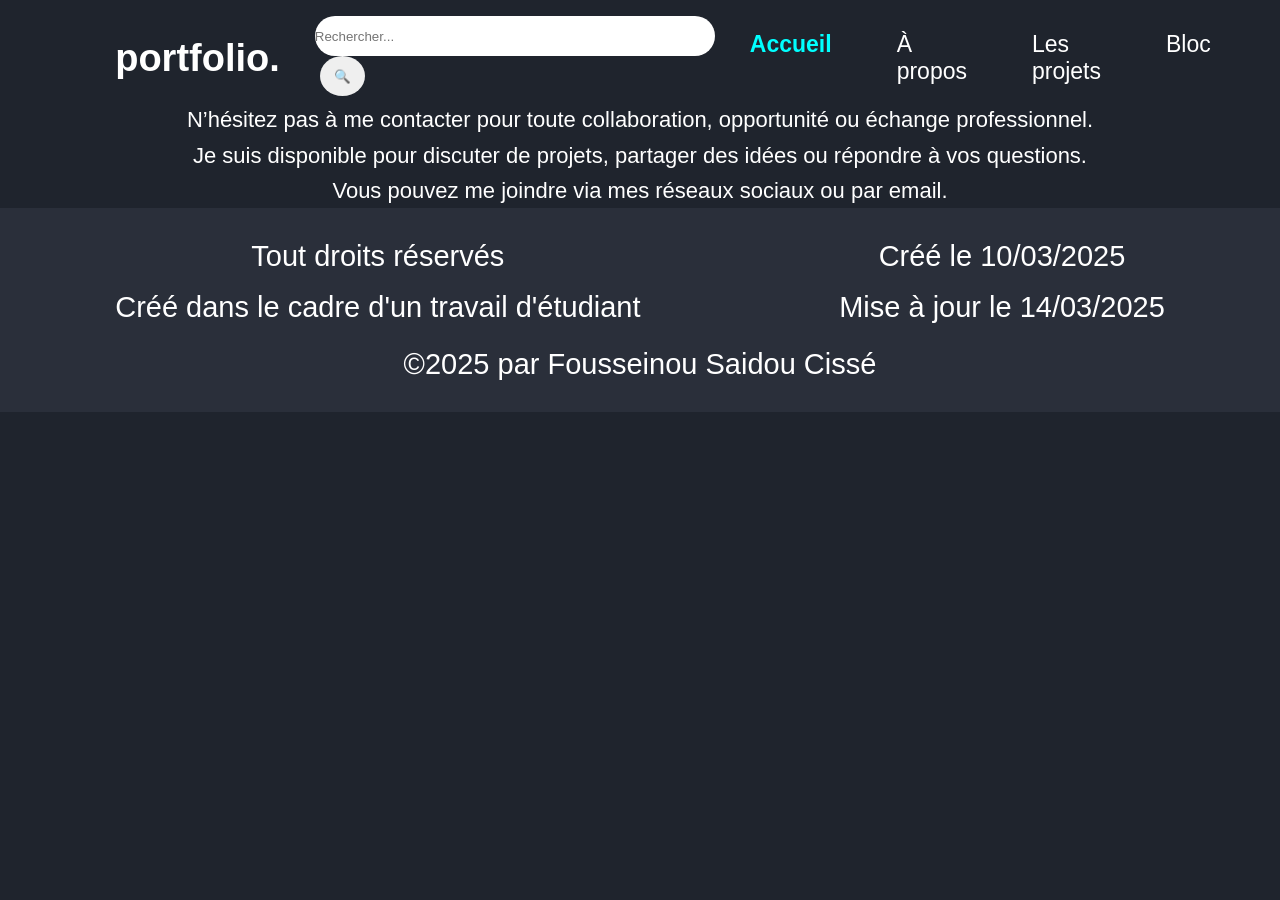
==== bloc.html @ 9909c9e6 "Add files via upload" ====
<!DOCTYPE html>
<html lang="en">
<head>
    <meta charset="UTF-8">
    <meta name="viewport" content="width=device-width, initial-scale=1.0">
    <title>Document</title>
     <link href='https://unpkg.com/boxicons@2.1.4/css/boxicons.min.css' rel='stylesheet'>
    <link rel="stylesheet" href="style.css">
</head>
<body>
  <nav class="navbar">

    <div class="navbar-left">
        <a href="#" class="logo">portfolio.</a>

        <div class="recherche">
            <form action="" class="rechercher">
                <input type="text" name="recherche" placeholder="Rechercher...">
                <button type="submit">🔍</button>
            </form>
        </div>
    </div>

    <ul>
        <li><a href="index.html" class="active">Accueil</a></li>
        <li><a href="about.html">À propos</a></li>
        <li><a href="projets.html">Les projets</a></li>
        <li><a href="bloc.html">Bloc</a></li>
    </ul>

</nav>
<section class="contact-intro">
    <p>
        N’hésitez pas à me contacter pour toute collaboration, opportunité ou échange professionnel. <br> 
        Je suis disponible pour discuter de projets, partager des idées ou répondre à vos questions. <br>
        Vous pouvez me joindre via mes réseaux sociaux ou par email.</p>
   
  <footer class="footer">
    
    <div class="footer-contact">
        <div class="footer-contact1">
            <p>Tout droits réservés</p>
            <p>Créé dans le cadre d'un travail d'étudiant</p>
        </div>

        <div class="footer-contact2">
            <p>Créé le 10/03/2025</p>
            <p>Mise à jour le 14/03/2025</p>
        </div>
    </div>

    <p class="footer-contact3">©2025 par Fousseinou Saidou Cissé</p>
</footer>
</body>
</html>
---- style.css ----
@import url('https://fonts.googleapis.com/css2?family=Bitter:ital,wght@0,100..900;1,100..900&family=Playfair+Display:ital,wght@0,400..900;1,400..900&display=swap');


* {
    margin: 0;
    padding: 0;
    box-sizing: border-box;
}

body {
    background: #1f242d;
    font-family: Arial, sans-serif;
}


.navbar {
    
    position: fixed;
    top: 0;
    left: 0;
    width: 100%;
    padding: 20px 3%;
    display: flex;
    align-items: center;
}
/* logo */
.logo {
    
    font-size: 28px;
    font-weight: bold;
    text-decoration: none;
    animation: logoColor 4s infinite;
}

/* Animation  du logo*/
@keyframes logoColor {
    0%   { color: cyan; }
    33%  { color: #00bcd4; }
    66%  { color: #ff00ff; }
    100% { color: cyan; }
}
.logo {
    color: white;
    font-size: 38px;
    font-weight: bold;
      text-decoration: none;  
}
/* recherche*/
.navbar {
    position: fixed;
    top: 0;
    left: 0;
    width: 100%;
    padding: 20px 9%;
    display: flex;
    align-items: center;
    justify-content: space-between; /* espace gauche / droite */
}

/* Groupe gauche (logo + recherche) */
.logo {
    margin-right: 20px;
}

.recherche {
    display: flex;
    align-items: center;
}

/* On regroupe logo + recherche */
.navbar-left {
    display: flex;
    align-items: center;
    gap: 15px;
}

/* Menu à droite */
.navbar ul {
    display: flex;
    gap: 25px;
    list-style: none;
    margin-left: auto;
}

/* Barre de recherche */
.rechercher input {
    width: 400px;
    height: 40px;
    border-radius: 20px;
    border: none;
    outline: none;
}

.rechercher button {
    width: 45px;
    height: 40px;
    margin-left: 5px;
    padding: 6px 10px;
    border-radius: 50%;
    border: none;
    cursor: pointer;
}

/*  pour le menu */
.navbar ul {
    display: flex;
    list-style: none;
    margin-left: auto; 
    gap: 30px;
}

/* pour liens */
.navbar ul li a {
    color: white;
    text-decoration: none;
    font-size: 18px;
}

/* Hover */
.navbar ul li a:hover {
    color: cyan;
}
.navbar ul li{
    list-style: none;
    margin-left: 35px;
}
.navbar ul li a{
    font-weight: 380;
    font-size: 23px;
    transition: .5s;
}
.navbar ul li a.active {
    color: cyan; 
    font-weight: bold;
}
.accueil{
    display: flex;
    align-items: center;
    height: 100vh;
    padding: 60px 9% 0;
    color: #fff;
}
.accueil-info h1{
    font-size: 55px;
}
.accueil-info h2{
    font-size: 32px;
    margin-top: 20px;
    
}
.accueil-info p{
    font-size: 26px;
    margin: 10px 0 25px;
    font-family: "Bitter", serif;
  font-optical-sizing: auto;
  font-weight: weight;
  font-style: normal;
}

.accueil-info .tel{
    display: flex;
    align-items: center;
}
.tel-cv{
    margin-top: -7%;
    font-size: 150%;
    display: inline-block;
    padding: 10px 30px;
    background:cyan; 
    border: 2px solid cyan;
    border-radius: 40px;
    box-shadow: 0 0 10px cyan;
    color: #1f242d;
    font-weight: 600;
    transition: .5s;
}
.tel-cv:hover{
background: transparent;
color: aqua;
box-shadow: none;
}
.accueil-info .tel .icons{
    margin-left: 24px;
}
.icons a {
    display: inline-flex;
    justify-content: center;
    align-items: center;
    width: 45px;
    height: 45px;
    border: 2px solid cyan;
    border-radius: 50%;
    font-size: 52px; 
    color: white; 
    text-decoration: none;
    margin-right: 10px;
    transition: 0.5s;
    transition: .5s;
}
.icons a:hover {
    background: cyan;
    color: #1f242d;
    box-shadow: 0 0 10px cyan;
}
.icons {
    margin-right: 7%;
    margin-top: 15%;
    display: flex;
    gap: 25px; /* espace entre les icônes */
}
/* image */
.image .img-box {
    margin-left: 15%;
    width: 500px;        
    height: 550px;
    border-radius: 50%;
    overflow: hidden;
    background: black;
    display: flex;
    justify-content: center;
    align-items: center;
    padding: 55px;
}

.image {
 margin-left: 130px;
    margin-top: 40px; 
}

.image .img-box img {
    position: relative;
    background: slateblue;
    display: flex;
    justify-content: center;
    z-index: 1;
    overflow: hidden;
    width: 100%;
    height: auto;
    border-radius: 50%;
    margin-top: -10%; 
}


/* formulaire */
.contact {
    
    display: flex;
    justify-content: center;
    align-items: flex-start; 
    padding-top: 100px;
    height: 100vh;
}



/* Titre */
.contact-container h1 {
    margin-top: 23% ;
text-align: center;
margin-bottom: 20px;
}

/* discuter */
.sortie {
   
display: flex;
gap: 15px;
margin-bottom: 15px;
}

.sortie input,
textarea {
     margin-left: 35px;
     margin-top: 22px;
width: 20%;
padding: 12px;
border: 2px solid cyan;
border-radius: 8px;
background: transparent;
color: white;
outline: none;
}

/* Message */
textarea {
resize: none;
margin-bottom: 15px;
}

/* Bouton */
.bouton {
width: 10%;
padding: 12px;
background: cyan;
border: none;
border-radius: 25px;
font-weight: bold;
cursor: pointer;
transition: 0.5s;
}

.bouton {
background: transparent;
color: cyan;
border: 2px solid cyan;
}
form {
    margin-top: -1%;
}
.contact-texte {
    margin-top: -7%;
    color: white;
    margin-bottom: 20px;
    font-size: 18px;
}
.contact-texte{
    padding: 10px 30px;
    background:cyan; 
    border: 2px solid cyan;
    border-radius: 40px;
    box-shadow: 0 0 10px cyan;
    color: #1f242d;
    font-weight: 600;
    transition: .5s;
    width: 35%;

}
/* footer accueil*/

.footer {
    background: #2a2f3a;
    color: white;
    padding: 20px 9%;
}


.footer-accueil {
    display: flex;
    justify-content: space-between;
}


.footer-accueil1 p {
    margin: 5px 0;
    text-align: left;
}

.footer-accueil2 p {
    margin: 5px 0;
    text-align: right;
}


.footer-accueil3 {
    text-align: center;
    margin-top: 15px;
    font-size: 14px;
}
.footer {
    color: white;
    padding: 20px 9%;
    animation: colorChange 8s infinite;
    

}

/* Animation du footer */
@keyframes colorChange {
    0%   { background: cyan }
    33%  { background: #00bcd4; }
    66%  { background: #1f242d; }
    100% { background: #0ef; }
}

.footer p {
    margin: 5px 0;
    font-size: 29px;
}

.Merci {
    text-align: center;
    color: white;
    font-size: 34px; 
    padding: 20px 0;
    font-weight: bold;
}


/* footer contact */
.footer-contact {
    display: flex;
    justify-content: space-between;
}

.footer-contact1 p,
.footer-contact2 p {
    margin: 5px 0;
}

.footer-contact3 {
    text-align: center;
    margin-top: 15px;
    font-size: 16px;
}



@keyframes gradientMove {
    0% { background-position: 0% 50%; }
    50% { background-position: 100% 50%; }
    100% { background-position: 0% 50%; }
}

/* le footer about*/

.footer-about {
    display: flex;
    justify-content: space-between;
}

.footer-about1 p,
.footer-about2 p {
    margin: 5px 0;
}

.footer-about3 {
    text-align: center;
    margin-top: 15px;
    font-size: 16px;
}

@keyframes gradientMove {
    0% { background-position: 0% 50%; }
    50% { background-position: 100% 50%; }
    100% { background-position: 0% 50%; }
}

/*footer projtes*/
.footer-projets {
    display: flex;
    justify-content: space-between;
}

.footer-projets1 p,
.footer-projets2 p {
    margin: 5px 0;
}

.footer-projets3 {
    text-align: center;
    margin-top: 15px;
    font-size: 16px;
}

@keyframes gradientMove {
    0% { background-position: 0% 50%; }
    50% { background-position: 100% 50%; }
    100% { background-position: 0% 50%; }
}


/*À propos*/

.project-image {
    display: flex;
    justify-content: center; /* centre l’image */
    margin-top: 60px;
}

.project-image img {
    width: 300px; /* taille de l’image */
    height: auto;
    border-radius: 10px;
    box-shadow: 0 0 10px black;
    transition: 0.3s;
}

/* effet au survol */
.project-image img:hover {
    transform: scale(1.05);
    box-shadow: 0 0 15px cyan;
}
/*  Présentation */
.presentation {

    margin-bottom: 40px;
}

.presentation h2 {
    margin-left: 12%;
    margin-top: 6%;
    font-size: 40px;
    color: cyan;
    margin-bottom: 15px;
    padding-bottom: 5px;
}

.presentation p {
    margin-left: 5%;
    font-size: 22px;
    line-height: 1.6;
    color: #eee;
}
.about-propos {
    margin-top: 4%;
    max-width: 800px;
}

.about-propos h1 {
    margin-left: 35%;
    font-size: 40px;
    margin-bottom: 20px;
    color: cyan;
}

.about-propos p {
    margin-top: 5%;
    color: white;
    margin-left: 55px;
    font-size: 18px;
    margin-bottom: 15px;
    line-height: 1.6;
}


/* Mon parcours */
.parcours {
    background: #1f242d;
    color: white;
    padding: 60px 9%;
    min-height: 100vh;
    font-family: Arial, sans-serif;
}


.about-pacours {
    margin-top: -10%;
    max-width: 1000px;
}

/* les  titres */
.parcours h2 {
    font-size: 28px;
    color: cyan; 
    margin-bottom: 5px;
    
    padding-bottom: 5px;
}

/* Sous-titres */
.parcours h3 {
    font-size: 22px;
    color: #fff;
    margin-top: 20px;
    margin-bottom: 10px;
}

/* Listes */
.parcours ul {
    list-style: disc;
    margin-left: 20px;
    margin-bottom: 20px;
    color: #ccc;
    font-size: 18px;
}

/* Paragraphes */
.parcours p {
    font-size: 18px;
    line-height: 1.6;
    color: #eee;
    margin-bottom: 20px;
}

.parcours ul li {
    font-size: 23px;
    
}

/* competences personnelles*/
.parcours h2 {
    font-size: 28px;
    color: cyan;
    margin-bottom: 15px;
    padding-bottom: 5px;
}

.parcours h3 {
    font-size: 22px;
    color: #fff;
    margin-top: 20px;
    margin-bottom: 10px;
}

.parcours p {
    font-size: 18px;
    line-height: 1.6;
    color: #eee;
    margin-bottom: 20px;
}

/* Loisirs */
.Loisirs {
    margin-top: 50px;
    padding-top: 20px;
     margin-left: 5%;
}

.Loisirs h2 {
   
    margin-top: -5%;
    font-size: 28px;
    color: cyan;
    margin-bottom: 15px;
}

.Loisirs ul {
    list-style: disc;
    margin-left: 20px;
    color: #ccc;
    font-size: 20px;
}



/*  centres d’intérêt */
.intérêt {
    margin-left: 85px;
    margin-top: 50px;
    padding-top: 20px;
}

.intérêt h2 {
    margin-top: -1%;
    font-size: 28px;
    color: cyan;
    margin-bottom: 15px;
}

.intérêt h3 {
    font-size: 22px;
    color: #fff;
    margin-top: 20px;
    margin-bottom: 10px;
}

.intérêt p {
    font-size: 18px;
    line-height: 1.6;
    color: #eee;
    margin-bottom: 20px;
}

/*Bloc*/
/* Introduction  */
.contact-intro {
    margin-top: 8%;
    text-align: center;
    color: white;
    font-size: 22px;
    margin-bottom: 20px; 
    line-height: 1.6;
}

.contact-section p {
    margin-right: 45%;
    margin-top: 4%;
    color: cyan;      
    font-size: 45px;
    font-weight: bold;
    text-align: center;
    margin-bottom: 20px;
}



/*projets*/



.project-video {
    display: flex;
    justify-content: center;
    margin-top: 2%;
    padding-bottom: 55px;
}
.project-video video,
.project-video  {
    
    width: 80%;
    max-width: 600px;
    border-radius: 10px;
    
}

.video h2{
    color: white;
    margin-left: 45px;
    margin-top: 6%;
    font-size: 35px;
    color: cyan;
     position: relative;
}
.description-projet {
    margin-left: 30px;
    color: #ccc;          
    font-size: 22px;
    
    margin-top: 1%;
    margin-bottom: 20px;  
    line-height: 1.6;     
}
/*langage C*/
.langage-video {
    display: flex;
    justify-content: center;
    margin-top: 2%;
    padding-bottom: 55px;
    margin-left:55% ;
}
.langage-video video,
.langage-video  {
    
    width: 80%;
    max-width: 600px;
    border-radius: 10px;
    
}

.Langage-C h2{
    color: white;
    margin-left: 55%;
    margin-top: -23%;
    font-size: 35px;
    color: cyan;
     position: relative;
}
.langage {
    margin-left: 55%;
    color: #ccc;          
    font-size: 22px;
    
    margin-top: 1%;
    margin-bottom: 20px;  
    line-height: 1.6;     
}


/*securite*/

.sécurité {
    margin-top: -40px;
    text-align: center;
}

.sécurité h2 {
    font-size: 45px;
    position: relative;
    margin-top: 90px;
    color: cyan;
    margin-bottom: 20px;
    margin-left: 5%;
}

.sécurité-image {
     position: relative; 
        margin-top: 120px;
    top: -30px;
    display: flex;
    justify-content: center; 
    gap: 150px; 
    flex-wrap: wrap; 
}

.sécurité-image img {
    
    width: 460px; 
    height: 450px;
    object-fit: cover;
    border-radius: 10px;
    transition: 0.3s;
}

.sécurité-S {
     margin-left: 5%;
    color: #ccc;         
    font-size: 22px;  
    margin-top: 1%;
    margin-bottom: 20px;  
    line-height: 1.6;     
}


/* pour qu' il s'affiche sur un teléphone */
@media screen and (max-width: 768px) {

    /* Navbar */
    .navbar {
        padding: 15px 5%;
        flex-direction: column;
        align-items: flex-start;
    }

    .navbar ul {
        flex-direction: column;
        gap: 10px;
        margin-left: 0;
        width: 100%;
    }

    .navbar ul li {
        margin-left: 0;
    }

    .navbar ul li a {
        font-size: 18px;
    }

    .logo {
        font-size: 28px;
        margin-bottom: 10px;
    }

    /* Accueil */
    .accueil {
        flex-direction: column;
        text-align: center;
        height: auto;
        padding: 120px 5% 40px;
    }

    .accueil-info h1 {
        font-size: 32px;
    }

    .accueil-info h2 {
        font-size: 18px;
    }

    .accueil-info p {
        font-size: 14px;
    }

    .accueil-info .tel {
        flex-direction: column;
        gap: 15px;
    }

    /* Image */
    .image {
        margin: 20px 0;
    }

    .image .img-box {
        width: 250px;
        height: 250px;
        margin: auto;
        padding: 20px;
    }

    /* Formulaire */
    .contact {
        flex-direction: column;
        height: auto;
        padding: 40px 5%;
    }

    .sortie {
        flex-direction: column;
    }

    .sortie input,
    textarea {
        width: 100%;
    }

    .bouton {
        width: 100%;
    }

    .contact-texte {
        width: 100%;
        margin-top: 20px;
    }

    /* Footer */
    .footer-accueil,
    .footer-contact,
    .footer-about,
    .footer-projets {
        flex-direction: column;
        text-align: center;
        gap: 10px;
    }

    /* Sections */
    .presentation h2,
    .about-propos h1 {
        margin-left: 0;
        text-align: center;
        font-size: 28px;
    }

    .presentation p,
    .about-propos p {
        margin-left: 0;
        font-size: 16px;
        text-align: center;
    }

    /* Parcours */
    .parcours {
        padding: 40px 5%;
    }

    .parcours ul li {
        font-size: 18px;
    }

    /* Vidéos */
    .project-video video,
    .langage-video video {
        width: 100%;
    }

    .langage-video {
        margin-left: 0;
    }

    .Langage-C h2,
    .langage {
        margin-left: 0;
        text-align: center;
    }

    /* Sécurité */
    .sécurité-image img {
        width: 100%;
        height: auto;
    }

    .sécurité-image {
        gap: 20px;
    }
}

/* ===== MENU HORIZONTAL MOBILE ===== */
@media screen and (max-width: 768px) {

    .navbar {
        flex-direction: column;
        align-items: flex-start;
    }

    .navbar ul {
        display: flex;
        flex-direction: row; /* horizontal */
        overflow-x: auto; /* permet de glisser */
        white-space: nowrap;
        width: 100%;
        gap: 15px;
        padding-bottom: 10px;
    }

    .navbar ul li {
        flex: 0 0 auto; /* empêche les éléments de se casser */
    }

    .navbar ul li a {
        font-size: 16px;
        padding: 8px 12px;
        display: block;
    }

    /* cacher la barre de scroll (optionnel) */
    .navbar ul::-webkit-scrollbar {
        display: none;
    }
} 


/* les modifications*/

.project-form {
    margin-top: 40px;
    padding: 30px;
    background: #2a2f3a;
    border-radius: 15px;
    box-shadow: 0 0 15px rgba(0,255,255,0.2);
    width: 100%;
    max-width: 500px;
}

.project-form h2 {
    text-align: center;
    color: cyan;
    margin-bottom: 20px;
}

.project-form form {
    display: flex;
    flex-direction: column;
    gap: 15px;
}

.project-form input,
.project-form textarea {
    padding: 12px;
    border: 2px solid cyan;
    border-radius: 8px;
    background: transparent;
    color: white;
    outline: none;
}

.project-form textarea {
    resize: none;
}

.project-form button {
    padding: 12px;
    background: cyan;
    border: none;
    border-radius: 25px;
    font-weight: bold;
    cursor: pointer;
    transition: 0.5s;
}

.project-form button:hover {
    background: transparent;
    color: cyan;
    border: 2px solid cyan;
}
.project-form {
    margin: 40px auto; /* centre horizontalement */
}

.project-form textarea {
    width : 380px; /* augmente la hauteur */
}

.call-icon {
    display: flex;
    flex-direction: column;
    align-items: center;
    gap: 8px; /* espace entre icône et numéro */
}

.call-icon a {
    display: flex;
    justify-content: center;
    align-items: center;
    width: 45px;
    height: 45px;
    border: 2px solid cyan;
    border-radius: 50%;
    color: white;
    font-size: 22px;
    text-decoration: none;
    transition: 0.5s;
}

.call-icon a:hover {
    background: cyan;
    color: #1f242d;
    box-shadow: 0 0 10px cyan;
}

/* Numéro */
.phone-number {
    color: cyan;
    font-size: 24px;
    text-align: center;
}

/*cv*/

/* Bouton téléchargement CV */
.cv-download {
    margin-top: 20px;
}

.cv-button {
    display: inline-block;
    background-color: cyan;
    color: #fff;
    font-weight: bold;
    text-decoration: none;
    padding: 10px 20px;
    border-radius: 8px;
    transition: 0.3s;
}

.cv-button i {
    margin-right: 8px;
    vertical-align: middle;
}

.cv-button:hover {
    background-color: #e55b00;
    transform: translateY(-2px);
}
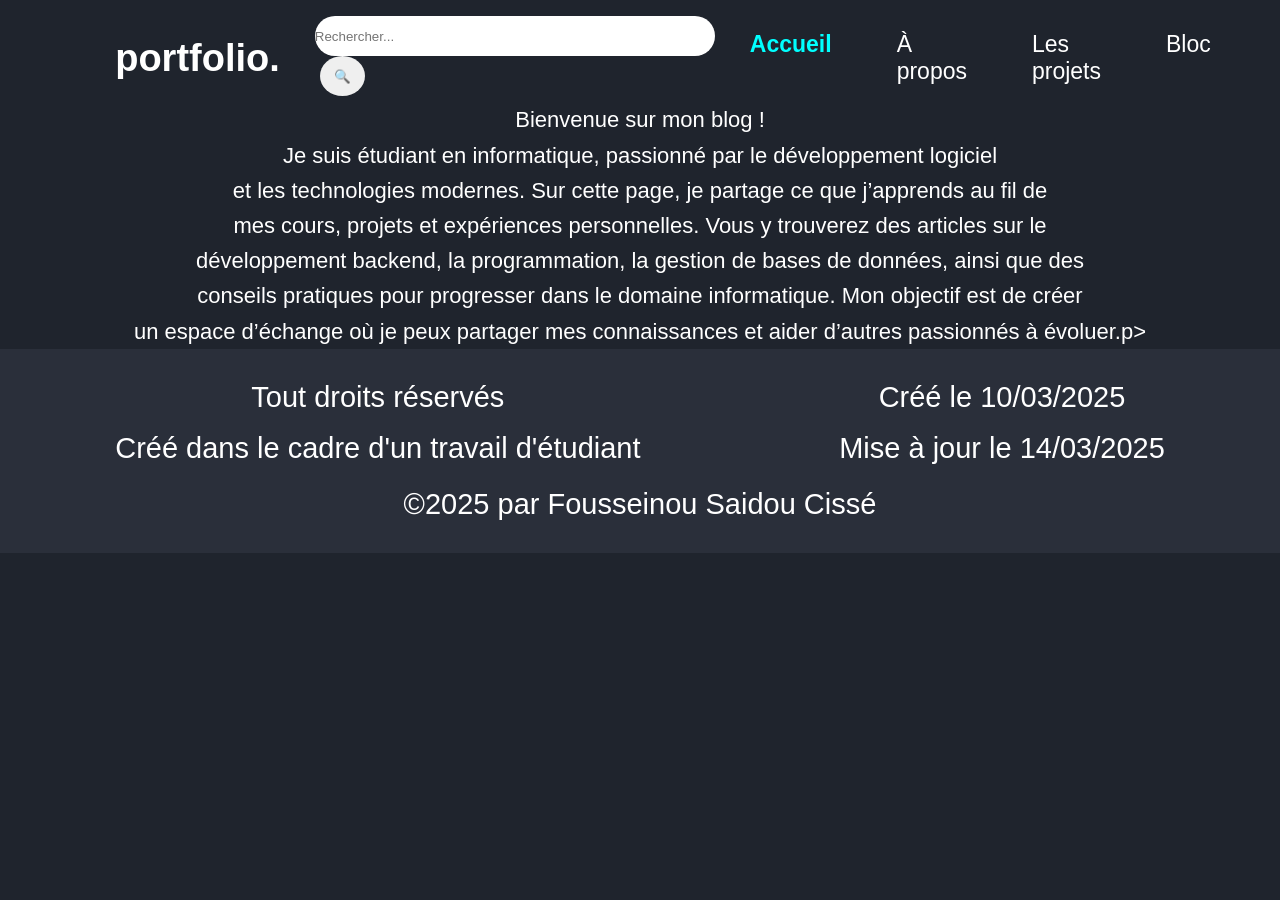
==== commit d5968dcc: "modifications" ====
--- a/bloc.html
+++ b/bloc.html
@@ -31,9 +31,13 @@
 </nav>
 <section class="contact-intro">
     <p>
-        N’hésitez pas à me contacter pour toute collaboration, opportunité ou échange professionnel. <br> 
-        Je suis disponible pour discuter de projets, partager des idées ou répondre à vos questions. <br>
-        Vous pouvez me joindre via mes réseaux sociaux ou par email.</p>
+               Bienvenue sur mon blog ! <br>
+Je suis étudiant en informatique, passionné par le développement logiciel <br>
+et les technologies modernes. Sur cette page, je partage ce que j’apprends au fil de <br>
+mes cours, projets et expériences personnelles. Vous y trouverez des articles sur le <br>
+développement backend, la programmation, la gestion de bases de données, ainsi que des <br>
+ conseils pratiques pour progresser dans le domaine informatique. Mon objectif est de créer <br>
+ un espace d’échange où je peux partager mes connaissances et aider d’autres passionnés à évoluer.p> <br></p>
    
   <footer class="footer">
     
--- a/style.css
+++ b/style.css
@@ -797,6 +797,187 @@
 
     /* Navbar */
     .navbar {
+        flex-direction: column;
+        align-items: flex-start;
+        padding: 15px 5%;
+    }
+
+    .logo {
+        font-size: 28px;
+        margin-bottom: 10px;
+        text-align: center;
+        width: 100%;
+    }
+
+    .navbar-left {
+        flex-direction: column;
+        gap: 10px;
+        width: 100%;
+    }
+
+    .navbar ul {
+        display: flex;
+        flex-direction: row; /* menu horizontal scrollable */
+        overflow-x: auto;
+        white-space: nowrap;
+        width: 100%;
+        gap: 15px;
+        padding-bottom: 10px;
+    }
+
+    .navbar ul li {
+        flex: 0 0 auto;
+        margin-left: 0;
+    }
+
+    .navbar ul li a {
+        font-size: 16px;
+        padding: 8px 12px;
+    }
+
+    .navbar ul::-webkit-scrollbar { display: none; }
+
+    /* Accueil */
+    .accueil {
+        flex-direction: column;
+        text-align: center;
+        height: auto;
+        padding: 100px 5% 40px;
+    }
+
+    .accueil-info h1 { font-size: 28px; }
+    .accueil-info h2 { font-size: 20px; }
+    .accueil-info p, .accueil-info h3 { font-size: 16px; line-height: 1.4; }
+
+    .accueil-info .tel {
+        flex-direction: column;
+        gap: 10px;
+    }
+
+    .tel-cv {
+        font-size: 16px;
+        padding: 8px 20px;
+    }
+
+    .icons a {
+        width: 40px;
+        height: 40px;
+        font-size: 24px;
+        margin-right: 8px;
+    }
+
+    .call-icon {
+        flex-direction: column;
+        gap: 5px;
+    }
+
+    .phone-number {
+        font-size: 18px;
+    }
+
+    .cv-button {
+        padding: 8px 16px;
+        font-size: 16px;
+    }
+
+    /* Image */
+    .image {
+        margin: 20px 0;
+    }
+
+    .image .img-box {
+        width: 200px;
+        height: 200px;
+        padding: 15px;
+        margin: auto;
+    }
+
+    .image .img-box img {
+        width: 100%;
+        height: auto;
+    }
+
+    /* Formulaire */
+    .contact, .project-form {
+        flex-direction: column;
+        padding: 20px 5%;
+    }
+
+    .sortie {
+        flex-direction: column;
+        gap: 10px;
+    }
+
+    .sortie input, textarea {
+        width: 100%;
+        font-size: 14px;
+    }
+
+    .bouton, .project-form button {
+        width: 100%;
+        font-size: 16px;
+        padding: 10px;
+    }
+
+    /* Footer */
+    .footer-accueil,
+    .footer-contact,
+    .footer-about,
+    .footer-projets {
+        flex-direction: column;
+        text-align: center;
+        gap: 10px;
+    }
+
+    /* Sections textes */
+    .presentation h2,
+    .about-propos h1 {
+        text-align: center;
+        font-size: 28px;
+        margin-left: 0;
+    }
+
+    .presentation p,
+    .about-propos p {
+        text-align: center;
+        font-size: 16px;
+        margin-left: 0;
+    }
+
+    /* Parcours et listes */
+    .parcours {
+        padding: 20px 5%;
+    }
+
+    .parcours ul li {
+        font-size: 18px;
+    }
+
+    /* Vidéos et projets */
+    .project-video video,
+    .langage-video video {
+        width: 100%;
+    }
+
+    .langage-video, .Langage-C h2, .langage {
+        margin-left: 0;
+        text-align: center;
+    }
+
+    /* Sécurité */
+    .sécurité-image {
+        gap: 20px;
+    }
+
+    .sécurité-image img {
+        width: 100%;
+        height: auto;
+    }
+
+}@media screen and (max-width: 768px) {
+
+    /* Navbar */
+    .navbar {
         padding: 15px 5%;
         flex-direction: column;
         align-items: flex-start;
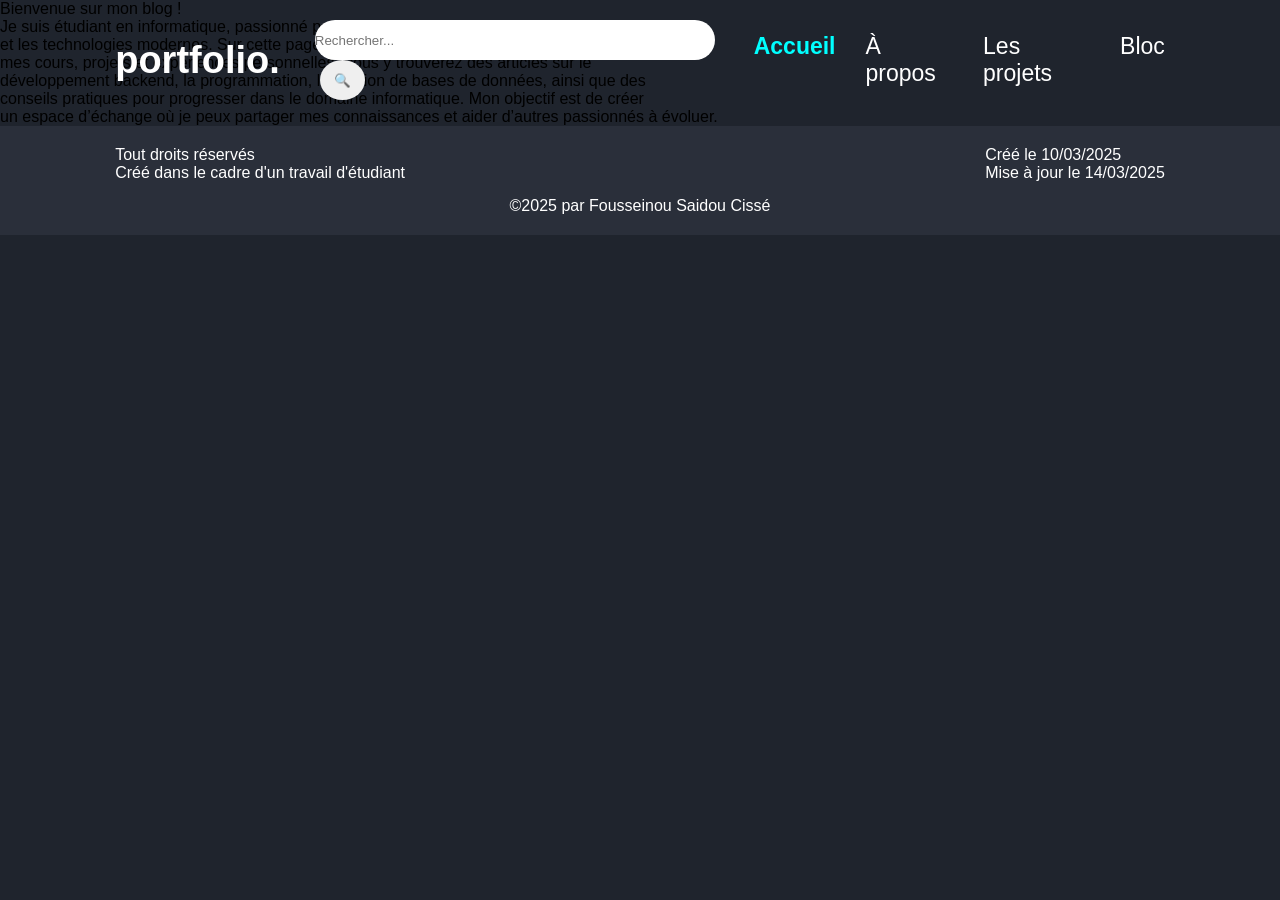
==== commit 0416c8f0: "modifications" ====
--- a/bloc.html
+++ b/bloc.html
@@ -37,7 +37,7 @@
 mes cours, projets et expériences personnelles. Vous y trouverez des articles sur le <br>
 développement backend, la programmation, la gestion de bases de données, ainsi que des <br>
  conseils pratiques pour progresser dans le domaine informatique. Mon objectif est de créer <br>
- un espace d’échange où je peux partager mes connaissances et aider d’autres passionnés à évoluer.p> <br></p>
+ un espace d’échange où je peux partager mes connaissances et aider d’autres passionnés à évoluer. <br></p>
    
   <footer class="footer">
     
--- a/style.css
+++ b/style.css
@@ -1,7 +1,6 @@
-
 @import url('https://fonts.googleapis.com/css2?family=Bitter:ital,wght@0,100..900;1,100..900&family=Playfair+Display:ital,wght@0,400..900;1,400..900&display=swap');
 
-
+/* ===== GLOBAL ===== */
 * {
     margin: 0;
     padding: 0;
@@ -13,40 +12,7 @@
     font-family: Arial, sans-serif;
 }
 
-
-.navbar {
-    
-    position: fixed;
-    top: 0;
-    left: 0;
-    width: 100%;
-    padding: 20px 3%;
-    display: flex;
-    align-items: center;
-}
-/* logo */
-.logo {
-    
-    font-size: 28px;
-    font-weight: bold;
-    text-decoration: none;
-    animation: logoColor 4s infinite;
-}
-
-/* Animation  du logo*/
-@keyframes logoColor {
-    0%   { color: cyan; }
-    33%  { color: #00bcd4; }
-    66%  { color: #ff00ff; }
-    100% { color: cyan; }
-}
-.logo {
-    color: white;
-    font-size: 38px;
-    font-weight: bold;
-      text-decoration: none;  
-}
-/* recherche*/
+/* ===== NAVBAR ===== */
 .navbar {
     position: fixed;
     top: 0;
@@ -55,35 +21,53 @@
     padding: 20px 9%;
     display: flex;
     align-items: center;
-    justify-content: space-between; /* espace gauche / droite */
-}
-
-/* Groupe gauche (logo + recherche) */
+    justify-content: space-between;
+}
+
 .logo {
+    color: white;
+    font-size: 38px;
+    font-weight: bold;
+    text-decoration: none;  
+    animation: logoColor 4s infinite;
     margin-right: 20px;
 }
 
-.recherche {
-    display: flex;
-    align-items: center;
-}
-
-/* On regroupe logo + recherche */
+@keyframes logoColor {
+    0%   { color: cyan; }
+    33%  { color: #00bcd4; }
+    66%  { color: #ff00ff; }
+    100% { color: cyan; }
+}
+
 .navbar-left {
     display: flex;
     align-items: center;
     gap: 15px;
 }
 
-/* Menu à droite */
 .navbar ul {
     display: flex;
-    gap: 25px;
+    gap: 30px;
     list-style: none;
     margin-left: auto;
 }
 
-/* Barre de recherche */
+.navbar ul li a {
+    color: white;
+    text-decoration: none;
+    font-size: 23px;
+    font-weight: 380;
+    transition: .5s;
+}
+
+.navbar ul li a:hover,
+.navbar ul li a.active {
+    color: cyan;
+    font-weight: bold;
+}
+
+/* ===== RECHERCHE ===== */
 .rechercher input {
     width: 400px;
     height: 40px;
@@ -102,38 +86,7 @@
     cursor: pointer;
 }
 
-/*  pour le menu */
-.navbar ul {
-    display: flex;
-    list-style: none;
-    margin-left: auto; 
-    gap: 30px;
-}
-
-/* pour liens */
-.navbar ul li a {
-    color: white;
-    text-decoration: none;
-    font-size: 18px;
-}
-
-/* Hover */
-.navbar ul li a:hover {
-    color: cyan;
-}
-.navbar ul li{
-    list-style: none;
-    margin-left: 35px;
-}
-.navbar ul li a{
-    font-weight: 380;
-    font-size: 23px;
-    transition: .5s;
-}
-.navbar ul li a.active {
-    color: cyan; 
-    font-weight: bold;
-}
+/* ===== ACCUEIL ===== */
 .accueil{
     display: flex;
     align-items: center;
@@ -141,27 +94,22 @@
     padding: 60px 9% 0;
     color: #fff;
 }
-.accueil-info h1{
-    font-size: 55px;
-}
-.accueil-info h2{
-    font-size: 32px;
-    margin-top: 20px;
-    
-}
+
+.accueil-info h1{ font-size: 55px; }
+.accueil-info h2{ font-size: 32px; margin-top: 20px; }
 .accueil-info p{
     font-size: 26px;
     margin: 10px 0 25px;
     font-family: "Bitter", serif;
-  font-optical-sizing: auto;
-  font-weight: weight;
-  font-style: normal;
+    font-optical-sizing: auto;
+    font-style: normal;
 }
 
 .accueil-info .tel{
     display: flex;
     align-items: center;
 }
+
 .tel-cv{
     margin-top: -7%;
     font-size: 150%;
@@ -175,14 +123,20 @@
     font-weight: 600;
     transition: .5s;
 }
+
 .tel-cv:hover{
-background: transparent;
-color: aqua;
-box-shadow: none;
-}
-.accueil-info .tel .icons{
-    margin-left: 24px;
-}
+    background: transparent;
+    color: aqua;
+    box-shadow: none;
+}
+
+.icons {
+    margin-right: 7%;
+    margin-top: 15%;
+    display: flex;
+    gap: 25px;
+}
+
 .icons a {
     display: inline-flex;
     justify-content: center;
@@ -195,21 +149,21 @@
     color: white; 
     text-decoration: none;
     margin-right: 10px;
-    transition: 0.5s;
     transition: .5s;
 }
+
 .icons a:hover {
     background: cyan;
     color: #1f242d;
     box-shadow: 0 0 10px cyan;
 }
-.icons {
-    margin-right: 7%;
-    margin-top: 15%;
-    display: flex;
-    gap: 25px; /* espace entre les icônes */
-}
-/* image */
+
+/* ===== IMAGE ===== */
+.image {
+    margin-left: 130px;
+    margin-top: 40px; 
+}
+
 .image .img-box {
     margin-left: 15%;
     width: 500px;        
@@ -223,28 +177,16 @@
     padding: 55px;
 }
 
-.image {
- margin-left: 130px;
-    margin-top: 40px; 
-}
-
 .image .img-box img {
     position: relative;
-    background: slateblue;
-    display: flex;
-    justify-content: center;
-    z-index: 1;
-    overflow: hidden;
     width: 100%;
     height: auto;
     border-radius: 50%;
     margin-top: -10%; 
 }
 
-
-/* formulaire */
+/* ===== FORMULAIRE ===== */
 .contact {
-    
     display: flex;
     justify-content: center;
     align-items: flex-start; 
@@ -252,120 +194,53 @@
     height: 100vh;
 }
 
-
-
-/* Titre */
 .contact-container h1 {
-    margin-top: 23% ;
-text-align: center;
-margin-bottom: 20px;
-}
-
-/* discuter */
+    margin-top: 23%;
+    text-align: center;
+    margin-bottom: 20px;
+}
+
 .sortie {
-   
-display: flex;
-gap: 15px;
-margin-bottom: 15px;
+    display: flex;
+    gap: 15px;
+    margin-bottom: 15px;
 }
 
 .sortie input,
 textarea {
-     margin-left: 35px;
-     margin-top: 22px;
-width: 20%;
-padding: 12px;
-border: 2px solid cyan;
-border-radius: 8px;
-background: transparent;
-color: white;
-outline: none;
-}
-
-/* Message */
-textarea {
-resize: none;
-margin-bottom: 15px;
-}
-
-/* Bouton */
+    margin-left: 35px;
+    margin-top: 22px;
+    width: 20%;
+    padding: 12px;
+    border: 2px solid cyan;
+    border-radius: 8px;
+    background: transparent;
+    color: white;
+    outline: none;
+}
+
+textarea { resize: none; }
+
 .bouton {
-width: 10%;
-padding: 12px;
-background: cyan;
-border: none;
-border-radius: 25px;
-font-weight: bold;
-cursor: pointer;
-transition: 0.5s;
-}
-
-.bouton {
-background: transparent;
-color: cyan;
-border: 2px solid cyan;
-}
-form {
-    margin-top: -1%;
-}
-.contact-texte {
-    margin-top: -7%;
-    color: white;
-    margin-bottom: 20px;
-    font-size: 18px;
-}
-.contact-texte{
-    padding: 10px 30px;
-    background:cyan; 
-    border: 2px solid cyan;
-    border-radius: 40px;
-    box-shadow: 0 0 10px cyan;
-    color: #1f242d;
-    font-weight: 600;
-    transition: .5s;
-    width: 35%;
-
-}
-/* footer accueil*/
-
+    width: 10%;
+    padding: 12px;
+    background: transparent;
+    color: cyan;
+    border: 2px solid cyan;
+    border-radius: 25px;
+    font-weight: bold;
+    cursor: pointer;
+    transition: 0.5s;
+}
+
+/* ===== FOOTER ===== */
 .footer {
     background: #2a2f3a;
     color: white;
     padding: 20px 9%;
-}
-
-
-.footer-accueil {
-    display: flex;
-    justify-content: space-between;
-}
-
-
-.footer-accueil1 p {
-    margin: 5px 0;
-    text-align: left;
-}
-
-.footer-accueil2 p {
-    margin: 5px 0;
-    text-align: right;
-}
-
-
-.footer-accueil3 {
-    text-align: center;
-    margin-top: 15px;
-    font-size: 14px;
-}
-.footer {
-    color: white;
-    padding: 20px 9%;
     animation: colorChange 8s infinite;
-    
-
-}
-
-/* Animation du footer */
+}
+
 @keyframes colorChange {
     0%   { background: cyan }
     33%  { background: #00bcd4; }
@@ -373,860 +248,86 @@
     100% { background: #0ef; }
 }
 
-.footer p {
-    margin: 5px 0;
-    font-size: 29px;
-}
-
-.Merci {
-    text-align: center;
-    color: white;
-    font-size: 34px; 
-    padding: 20px 0;
-    font-weight: bold;
-}
-
-
-/* footer contact */
-.footer-contact {
+.footer-accueil,
+.footer-contact,
+.footer-about,
+.footer-projets {
     display: flex;
     justify-content: space-between;
 }
 
-.footer-contact1 p,
-.footer-contact2 p {
-    margin: 5px 0;
-}
-
-.footer-contact3 {
-    text-align: center;
-    margin-top: 15px;
-    font-size: 16px;
-}
-
-
-
-@keyframes gradientMove {
-    0% { background-position: 0% 50%; }
-    50% { background-position: 100% 50%; }
-    100% { background-position: 0% 50%; }
-}
-
-/* le footer about*/
-
-.footer-about {
-    display: flex;
-    justify-content: space-between;
-}
-
-.footer-about1 p,
-.footer-about2 p {
-    margin: 5px 0;
-}
-
-.footer-about3 {
-    text-align: center;
-    margin-top: 15px;
-    font-size: 16px;
-}
-
-@keyframes gradientMove {
-    0% { background-position: 0% 50%; }
-    50% { background-position: 100% 50%; }
-    100% { background-position: 0% 50%; }
-}
-
-/*footer projtes*/
-.footer-projets {
-    display: flex;
-    justify-content: space-between;
-}
-
-.footer-projets1 p,
-.footer-projets2 p {
-    margin: 5px 0;
-}
-
+.footer-accueil3,
+.footer-contact3,
+.footer-about3,
 .footer-projets3 {
     text-align: center;
     margin-top: 15px;
     font-size: 16px;
 }
 
-@keyframes gradientMove {
-    0% { background-position: 0% 50%; }
-    50% { background-position: 100% 50%; }
-    100% { background-position: 0% 50%; }
-}
-
-
-/*À propos*/
-
+/* ===== PROJECTS ===== */
 .project-image {
     display: flex;
-    justify-content: center; /* centre l’image */
+    justify-content: center;
     margin-top: 60px;
 }
 
 .project-image img {
-    width: 300px; /* taille de l’image */
+    width: 300px;
     height: auto;
     border-radius: 10px;
     box-shadow: 0 0 10px black;
     transition: 0.3s;
 }
 
-/* effet au survol */
 .project-image img:hover {
     transform: scale(1.05);
     box-shadow: 0 0 15px cyan;
 }
-/*  Présentation */
-.presentation {
-
-    margin-bottom: 40px;
-}
-
-.presentation h2 {
-    margin-left: 12%;
-    margin-top: 6%;
-    font-size: 40px;
+
+/* ===== PARCOURS & ABOUT ===== */
+.parcours, .about-propos, .Loisirs, .intérêt {
+    margin-top: 40px;
+    padding: 0 9%;
+}
+
+.parcours h2, .Loisirs h2, .intérêt h2, .about-propos h1 {
     color: cyan;
-    margin-bottom: 15px;
-    padding-bottom: 5px;
-}
-
-.presentation p {
-    margin-left: 5%;
-    font-size: 22px;
-    line-height: 1.6;
-    color: #eee;
-}
-.about-propos {
-    margin-top: 4%;
-    max-width: 800px;
-}
-
-.about-propos h1 {
-    margin-left: 35%;
-    font-size: 40px;
-    margin-bottom: 20px;
-    color: cyan;
-}
-
-.about-propos p {
-    margin-top: 5%;
-    color: white;
-    margin-left: 55px;
-    font-size: 18px;
-    margin-bottom: 15px;
-    line-height: 1.6;
-}
-
-
-/* Mon parcours */
-.parcours {
-    background: #1f242d;
-    color: white;
-    padding: 60px 9%;
-    min-height: 100vh;
-    font-family: Arial, sans-serif;
-}
-
-
-.about-pacours {
-    margin-top: -10%;
-    max-width: 1000px;
-}
-
-/* les  titres */
-.parcours h2 {
-    font-size: 28px;
-    color: cyan; 
-    margin-bottom: 5px;
-    
-    padding-bottom: 5px;
-}
-
-/* Sous-titres */
-.parcours h3 {
-    font-size: 22px;
+}
+
+.parcours h3, .Loisirs ul, .intérêt h3 {
     color: #fff;
-    margin-top: 20px;
-    margin-bottom: 10px;
-}
-
-/* Listes */
-.parcours ul {
-    list-style: disc;
-    margin-left: 20px;
-    margin-bottom: 20px;
-    color: #ccc;
-    font-size: 18px;
-}
-
-/* Paragraphes */
-.parcours p {
-    font-size: 18px;
-    line-height: 1.6;
-    color: #eee;
-    margin-bottom: 20px;
-}
-
-.parcours ul li {
-    font-size: 23px;
-    
-}
-
-/* competences personnelles*/
-.parcours h2 {
-    font-size: 28px;
-    color: cyan;
-    margin-bottom: 15px;
-    padding-bottom: 5px;
-}
-
-.parcours h3 {
-    font-size: 22px;
-    color: #fff;
-    margin-top: 20px;
-    margin-bottom: 10px;
-}
-
-.parcours p {
-    font-size: 18px;
-    line-height: 1.6;
-    color: #eee;
-    margin-bottom: 20px;
-}
-
-/* Loisirs */
-.Loisirs {
-    margin-top: 50px;
-    padding-top: 20px;
-     margin-left: 5%;
-}
-
-.Loisirs h2 {
-   
-    margin-top: -5%;
-    font-size: 28px;
-    color: cyan;
-    margin-bottom: 15px;
-}
-
-.Loisirs ul {
-    list-style: disc;
-    margin-left: 20px;
-    color: #ccc;
-    font-size: 20px;
-}
-
-
-
-/*  centres d’intérêt */
-.intérêt {
-    margin-left: 85px;
-    margin-top: 50px;
-    padding-top: 20px;
-}
-
-.intérêt h2 {
-    margin-top: -1%;
-    font-size: 28px;
-    color: cyan;
-    margin-bottom: 15px;
-}
-
-.intérêt h3 {
-    font-size: 22px;
-    color: #fff;
-    margin-top: 20px;
-    margin-bottom: 10px;
-}
-
-.intérêt p {
-    font-size: 18px;
-    line-height: 1.6;
-    color: #eee;
-    margin-bottom: 20px;
-}
-
-/*Bloc*/
-/* Introduction  */
-.contact-intro {
-    margin-top: 8%;
-    text-align: center;
-    color: white;
-    font-size: 22px;
-    margin-bottom: 20px; 
-    line-height: 1.6;
-}
-
-.contact-section p {
-    margin-right: 45%;
-    margin-top: 4%;
-    color: cyan;      
-    font-size: 45px;
-    font-weight: bold;
-    text-align: center;
-    margin-bottom: 20px;
-}
-
-
-
-/*projets*/
-
-
-
-.project-video {
-    display: flex;
-    justify-content: center;
-    margin-top: 2%;
-    padding-bottom: 55px;
-}
+}
+
+/* ===== VIDÉOS ===== */
 .project-video video,
-.project-video  {
-    
+.langage-video video {
     width: 80%;
     max-width: 600px;
     border-radius: 10px;
-    
-}
-
-.video h2{
-    color: white;
-    margin-left: 45px;
-    margin-top: 6%;
-    font-size: 35px;
-    color: cyan;
-     position: relative;
-}
-.description-projet {
-    margin-left: 30px;
-    color: #ccc;          
-    font-size: 22px;
-    
-    margin-top: 1%;
-    margin-bottom: 20px;  
-    line-height: 1.6;     
-}
-/*langage C*/
-.langage-video {
-    display: flex;
-    justify-content: center;
-    margin-top: 2%;
-    padding-bottom: 55px;
-    margin-left:55% ;
-}
-.langage-video video,
-.langage-video  {
-    
-    width: 80%;
-    max-width: 600px;
-    border-radius: 10px;
-    
-}
-
-.Langage-C h2{
-    color: white;
-    margin-left: 55%;
-    margin-top: -23%;
-    font-size: 35px;
-    color: cyan;
-     position: relative;
-}
-.langage {
-    margin-left: 55%;
-    color: #ccc;          
-    font-size: 22px;
-    
-    margin-top: 1%;
-    margin-bottom: 20px;  
-    line-height: 1.6;     
-}
-
-
-/*securite*/
-
-.sécurité {
-    margin-top: -40px;
-    text-align: center;
-}
-
-.sécurité h2 {
-    font-size: 45px;
-    position: relative;
-    margin-top: 90px;
-    color: cyan;
-    margin-bottom: 20px;
-    margin-left: 5%;
-}
-
+}
+
+/* ===== SÉCURITÉ ===== */
 .sécurité-image {
-     position: relative; 
-        margin-top: 120px;
-    top: -30px;
-    display: flex;
-    justify-content: center; 
-    gap: 150px; 
-    flex-wrap: wrap; 
+    display: flex;
+    justify-content: center;
+    gap: 150px;
+    flex-wrap: wrap;
 }
 
 .sécurité-image img {
-    
-    width: 460px; 
+    width: 460px;
     height: 450px;
     object-fit: cover;
     border-radius: 10px;
-    transition: 0.3s;
-}
-
-.sécurité-S {
-     margin-left: 5%;
-    color: #ccc;         
-    font-size: 22px;  
-    margin-top: 1%;
-    margin-bottom: 20px;  
-    line-height: 1.6;     
-}
-
-
-/* pour qu' il s'affiche sur un teléphone */
-@media screen and (max-width: 768px) {
-
-    /* Navbar */
-    .navbar {
-        flex-direction: column;
-        align-items: flex-start;
-        padding: 15px 5%;
-    }
-
-    .logo {
-        font-size: 28px;
-        margin-bottom: 10px;
-        text-align: center;
-        width: 100%;
-    }
-
-    .navbar-left {
-        flex-direction: column;
-        gap: 10px;
-        width: 100%;
-    }
-
-    .navbar ul {
-        display: flex;
-        flex-direction: row; /* menu horizontal scrollable */
-        overflow-x: auto;
-        white-space: nowrap;
-        width: 100%;
-        gap: 15px;
-        padding-bottom: 10px;
-    }
-
-    .navbar ul li {
-        flex: 0 0 auto;
-        margin-left: 0;
-    }
-
-    .navbar ul li a {
-        font-size: 16px;
-        padding: 8px 12px;
-    }
-
-    .navbar ul::-webkit-scrollbar { display: none; }
-
-    /* Accueil */
-    .accueil {
-        flex-direction: column;
-        text-align: center;
-        height: auto;
-        padding: 100px 5% 40px;
-    }
-
-    .accueil-info h1 { font-size: 28px; }
-    .accueil-info h2 { font-size: 20px; }
-    .accueil-info p, .accueil-info h3 { font-size: 16px; line-height: 1.4; }
-
-    .accueil-info .tel {
-        flex-direction: column;
-        gap: 10px;
-    }
-
-    .tel-cv {
-        font-size: 16px;
-        padding: 8px 20px;
-    }
-
-    .icons a {
-        width: 40px;
-        height: 40px;
-        font-size: 24px;
-        margin-right: 8px;
-    }
-
-    .call-icon {
-        flex-direction: column;
-        gap: 5px;
-    }
-
-    .phone-number {
-        font-size: 18px;
-    }
-
-    .cv-button {
-        padding: 8px 16px;
-        font-size: 16px;
-    }
-
-    /* Image */
-    .image {
-        margin: 20px 0;
-    }
-
-    .image .img-box {
-        width: 200px;
-        height: 200px;
-        padding: 15px;
-        margin: auto;
-    }
-
-    .image .img-box img {
-        width: 100%;
-        height: auto;
-    }
-
-    /* Formulaire */
-    .contact, .project-form {
-        flex-direction: column;
-        padding: 20px 5%;
-    }
-
-    .sortie {
-        flex-direction: column;
-        gap: 10px;
-    }
-
-    .sortie input, textarea {
-        width: 100%;
-        font-size: 14px;
-    }
-
-    .bouton, .project-form button {
-        width: 100%;
-        font-size: 16px;
-        padding: 10px;
-    }
-
-    /* Footer */
-    .footer-accueil,
-    .footer-contact,
-    .footer-about,
-    .footer-projets {
-        flex-direction: column;
-        text-align: center;
-        gap: 10px;
-    }
-
-    /* Sections textes */
-    .presentation h2,
-    .about-propos h1 {
-        text-align: center;
-        font-size: 28px;
-        margin-left: 0;
-    }
-
-    .presentation p,
-    .about-propos p {
-        text-align: center;
-        font-size: 16px;
-        margin-left: 0;
-    }
-
-    /* Parcours et listes */
-    .parcours {
-        padding: 20px 5%;
-    }
-
-    .parcours ul li {
-        font-size: 18px;
-    }
-
-    /* Vidéos et projets */
-    .project-video video,
-    .langage-video video {
-        width: 100%;
-    }
-
-    .langage-video, .Langage-C h2, .langage {
-        margin-left: 0;
-        text-align: center;
-    }
-
-    /* Sécurité */
-    .sécurité-image {
-        gap: 20px;
-    }
-
-    .sécurité-image img {
-        width: 100%;
-        height: auto;
-    }
-
-}@media screen and (max-width: 768px) {
-
-    /* Navbar */
-    .navbar {
-        padding: 15px 5%;
-        flex-direction: column;
-        align-items: flex-start;
-    }
-
-    .navbar ul {
-        flex-direction: column;
-        gap: 10px;
-        margin-left: 0;
-        width: 100%;
-    }
-
-    .navbar ul li {
-        margin-left: 0;
-    }
-
-    .navbar ul li a {
-        font-size: 18px;
-    }
-
-    .logo {
-        font-size: 28px;
-        margin-bottom: 10px;
-    }
-
-    /* Accueil */
-    .accueil {
-        flex-direction: column;
-        text-align: center;
-        height: auto;
-        padding: 120px 5% 40px;
-    }
-
-    .accueil-info h1 {
-        font-size: 32px;
-    }
-
-    .accueil-info h2 {
-        font-size: 18px;
-    }
-
-    .accueil-info p {
-        font-size: 14px;
-    }
-
-    .accueil-info .tel {
-        flex-direction: column;
-        gap: 15px;
-    }
-
-    /* Image */
-    .image {
-        margin: 20px 0;
-    }
-
-    .image .img-box {
-        width: 250px;
-        height: 250px;
-        margin: auto;
-        padding: 20px;
-    }
-
-    /* Formulaire */
-    .contact {
-        flex-direction: column;
-        height: auto;
-        padding: 40px 5%;
-    }
-
-    .sortie {
-        flex-direction: column;
-    }
-
-    .sortie input,
-    textarea {
-        width: 100%;
-    }
-
-    .bouton {
-        width: 100%;
-    }
-
-    .contact-texte {
-        width: 100%;
-        margin-top: 20px;
-    }
-
-    /* Footer */
-    .footer-accueil,
-    .footer-contact,
-    .footer-about,
-    .footer-projets {
-        flex-direction: column;
-        text-align: center;
-        gap: 10px;
-    }
-
-    /* Sections */
-    .presentation h2,
-    .about-propos h1 {
-        margin-left: 0;
-        text-align: center;
-        font-size: 28px;
-    }
-
-    .presentation p,
-    .about-propos p {
-        margin-left: 0;
-        font-size: 16px;
-        text-align: center;
-    }
-
-    /* Parcours */
-    .parcours {
-        padding: 40px 5%;
-    }
-
-    .parcours ul li {
-        font-size: 18px;
-    }
-
-    /* Vidéos */
-    .project-video video,
-    .langage-video video {
-        width: 100%;
-    }
-
-    .langage-video {
-        margin-left: 0;
-    }
-
-    .Langage-C h2,
-    .langage {
-        margin-left: 0;
-        text-align: center;
-    }
-
-    /* Sécurité */
-    .sécurité-image img {
-        width: 100%;
-        height: auto;
-    }
-
-    .sécurité-image {
-        gap: 20px;
-    }
-}
-
-/* ===== MENU HORIZONTAL MOBILE ===== */
-@media screen and (max-width: 768px) {
-
-    .navbar {
-        flex-direction: column;
-        align-items: flex-start;
-    }
-
-    .navbar ul {
-        display: flex;
-        flex-direction: row; /* horizontal */
-        overflow-x: auto; /* permet de glisser */
-        white-space: nowrap;
-        width: 100%;
-        gap: 15px;
-        padding-bottom: 10px;
-    }
-
-    .navbar ul li {
-        flex: 0 0 auto; /* empêche les éléments de se casser */
-    }
-
-    .navbar ul li a {
-        font-size: 16px;
-        padding: 8px 12px;
-        display: block;
-    }
-
-    /* cacher la barre de scroll (optionnel) */
-    .navbar ul::-webkit-scrollbar {
-        display: none;
-    }
-} 
-
-
-/* les modifications*/
-
-.project-form {
-    margin-top: 40px;
-    padding: 30px;
-    background: #2a2f3a;
-    border-radius: 15px;
-    box-shadow: 0 0 15px rgba(0,255,255,0.2);
-    width: 100%;
-    max-width: 500px;
-}
-
-.project-form h2 {
-    text-align: center;
-    color: cyan;
-    margin-bottom: 20px;
-}
-
-.project-form form {
+}
+
+/* ===== CALL ICONS & CV ===== */
+.call-icon {
     display: flex;
     flex-direction: column;
-    gap: 15px;
-}
-
-.project-form input,
-.project-form textarea {
-    padding: 12px;
-    border: 2px solid cyan;
-    border-radius: 8px;
-    background: transparent;
-    color: white;
-    outline: none;
-}
-
-.project-form textarea {
-    resize: none;
-}
-
-.project-form button {
-    padding: 12px;
-    background: cyan;
-    border: none;
-    border-radius: 25px;
-    font-weight: bold;
-    cursor: pointer;
-    transition: 0.5s;
-}
-
-.project-form button:hover {
-    background: transparent;
-    color: cyan;
-    border: 2px solid cyan;
-}
-.project-form {
-    margin: 40px auto; /* centre horizontalement */
-}
-
-.project-form textarea {
-    width : 380px; /* augmente la hauteur */
-}
-
-.call-icon {
-    display: flex;
-    flex-direction: column;
-    align-items: center;
-    gap: 8px; /* espace entre icône et numéro */
+    align-items: center;
+    gap: 8px;
 }
 
 .call-icon a {
@@ -1249,18 +350,10 @@
     box-shadow: 0 0 10px cyan;
 }
 
-/* Numéro */
 .phone-number {
     color: cyan;
     font-size: 24px;
     text-align: center;
-}
-
-/*cv*/
-
-/* Bouton téléchargement CV */
-.cv-download {
-    margin-top: 20px;
 }
 
 .cv-button {
@@ -1274,12 +367,129 @@
     transition: 0.3s;
 }
 
-.cv-button i {
-    margin-right: 8px;
-    vertical-align: middle;
-}
-
 .cv-button:hover {
     background-color: #e55b00;
     transform: translateY(-2px);
+}
+
+/* ===== PROJECT FORM ===== */
+.project-form {
+    margin: 40px auto;
+    padding: 30px;
+    background: #2a2f3a;
+    border-radius: 15px;
+    box-shadow: 0 0 15px rgba(0,255,255,0.2);
+    width: 100%;
+    max-width: 500px;
+}
+
+.project-form form {
+    display: flex;
+    flex-direction: column;
+    gap: 15px;
+}
+
+.project-form input,
+.project-form textarea {
+    padding: 12px;
+    border: 2px solid cyan;
+    border-radius: 8px;
+    background: transparent;
+    color: white;
+    outline: none;
+}
+
+.project-form textarea { resize: none; width: 380px; }
+
+.project-form button {
+    padding: 12px;
+    background: cyan;
+    border: none;
+    border-radius: 25px;
+    font-weight: bold;
+    cursor: pointer;
+    transition: 0.5s;
+}
+
+.project-form button:hover {
+    background: transparent;
+    color: cyan;
+    border: 2px solid cyan;
+}
+
+/* ===== RESPONSIVE MOBILE ===== */
+@media screen and (max-width: 768px) {
+
+    .navbar {
+        flex-direction: column;
+        align-items: center;
+        padding: 15px 5%;
+    }
+
+    .logo { font-size: 28px; margin-bottom: 10px; text-align: center; width: 100%; }
+
+    .navbar-left { flex-direction: column; gap: 10px; width: 100%; }
+
+    .navbar ul {
+        flex-direction: row;
+        overflow-x: auto;
+        white-space: nowrap;
+        width: 100%;
+        gap: 15px;
+        padding-bottom: 10px;
+    }
+
+    .navbar ul li a { font-size: 16px; padding: 8px 12px; }
+    .navbar ul::-webkit-scrollbar { display: none; }
+
+    .accueil {
+        flex-direction: column;
+        text-align: center;
+        height: auto;
+        padding: 100px 5% 40px;
+    }
+
+    .accueil-info h1 { font-size: 28px; }
+    .accueil-info h2 { font-size: 20px; }
+    .accueil-info p { font-size: 16px; line-height: 1.4; }
+
+    .accueil-info .tel { flex-direction: column; gap: 10px; align-items: center; }
+    .tel-cv, .cv-button { font-size: 16px; padding: 8px 20px; margin: 5px 0; }
+
+    .icons a { width: 40px; height: 40px; font-size: 24px; margin-right: 8px; }
+
+    .image { margin: 20px auto; }
+    .image .img-box { width: 250px; height: 250px; padding: 15px; margin: auto; }
+    .image .img-box img { width: 100%; height: auto; }
+
+    .contact, .project-form { flex-direction: column; align-items: center; padding: 20px 5%; height: auto; }
+    .sortie { flex-direction: column; gap: 10px; }
+    .sortie input, textarea, .bouton, .project-form button { width: 100%; font-size: 16px; }
+
+    .contact-texte { width: 100%; margin-top: 20px; text-align: center; }
+
+    .footer-accueil,
+    .footer-contact,
+    .footer-about,
+    .footer-projets {
+        flex-direction: column;
+        text-align: center;
+        gap: 10px;
+    }
+
+    .presentation h2,
+    .about-propos h1,
+    .presentation p,
+    .about-propos p { margin-left: 0; font-size: 16px; text-align: center; }
+
+    .parcours { padding: 20px 5%; }
+    .parcours ul li { font-size: 18px; }
+
+    .project-video video,
+    .langage-video video { width: 100%; }
+
+    .langage-video, .Langage-C h2, .langage { margin-left: 0; text-align: center; }
+
+    .sécurité-image { gap: 20px; flex-wrap: wrap; justify-content: center; }
+    .sécurité-image img { width: 100%; height: auto; }
 }
